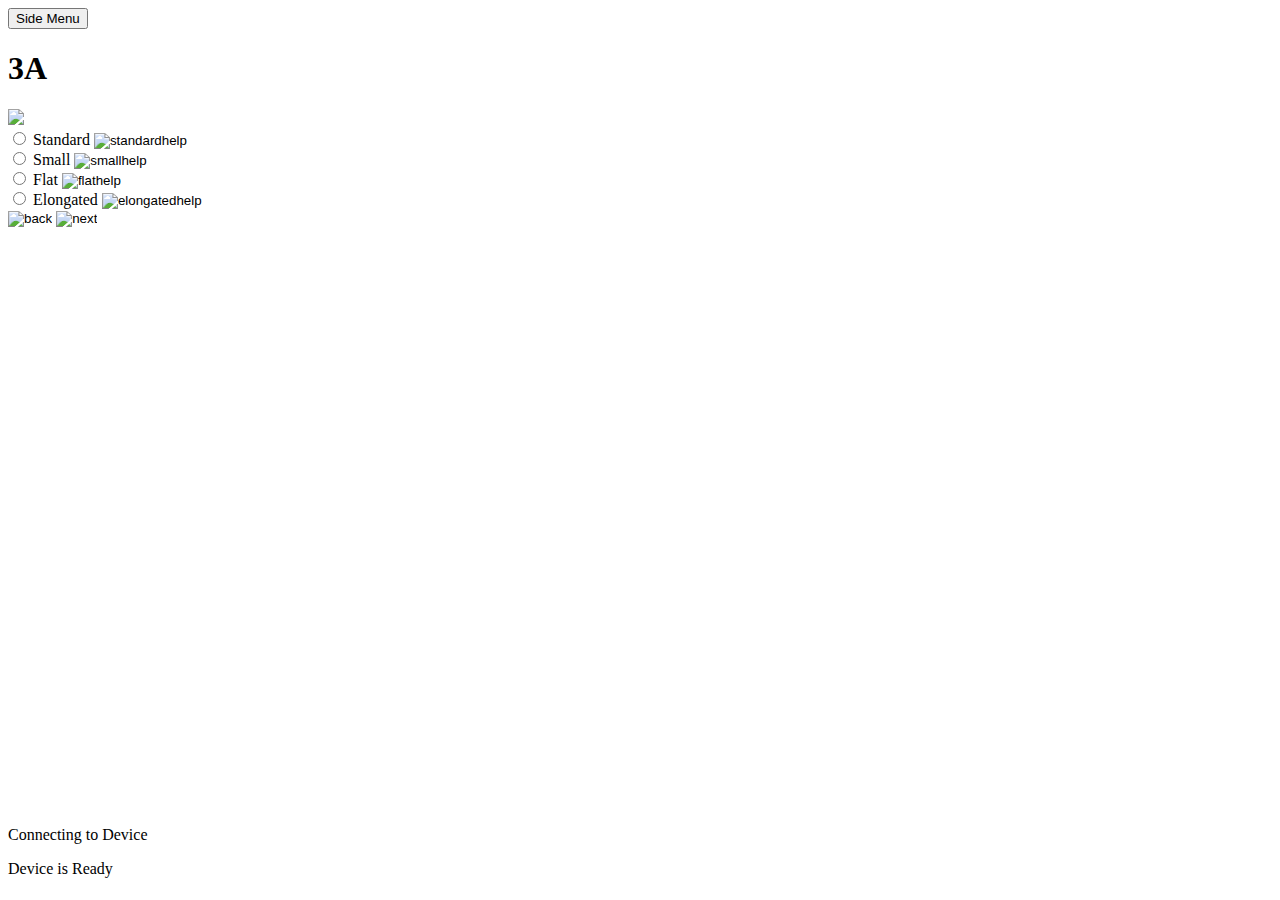
==== packapp/www/index.html @ 0bef7f3d "testing" ====
<!DOCTYPE html>
<!--
    Copyright (c) 2012-2014 Adobe Systems Incorporated. All rights reserved.

    Licensed to the Apache Software Foundation (ASF) under one
    or more contributor license agreements.  See the NOTICE file
    distributed with this work for additional information
    regarding copyright ownership.  The ASF licenses this file
    to you under the Apache License, Version 2.0 (the
    "License"); you may not use this file except in compliance
    with the License.  You may obtain a copy of the License at

    http://www.apache.org/licenses/LICENSE-2.0

    Unless required by applicable law or agreed to in writing,
    software distributed under the License is distributed on an
    "AS IS" BASIS, WITHOUT WARRANTIES OR CONDITIONS OF ANY
     KIND, either express or implied.  See the License for the
    specific language governing permissions and limitations
    under the License.
-->

<html>
    <head>
        <meta charset="utf-8" />
        <meta name="format-detection" content="telephone=no" />
        <meta name="msapplication-tap-highlight" content="no" />
        <!-- WARNING: for iOS 7, remove the width=device-width and height=device-height attributes. See https://issues.apache.org/jira/browse/CB-4323 -->
        <meta name="viewport" content="user-scalable=no, initial-scale=1, maximum-scale=1, minimum-scale=1, width=device-width, height=device-height, target-densitydpi=device-dpi" />
        <link rel="stylesheet" type="text/css" href="css/index.css" />
	<link rel="stylesheet" type="text/css" href="css/main.css" />
        <title>Hello World</title>
    </head>
    <body>
    	<div class="topbar">
		<!-- TODO side menu action /-->
		<button class="sidemenu">Side Menu</button> 
		<!-- TODO title css /-->
		<h1 class="title">3A</h1>
		<img class="istalogo" src="img/istalogo.png"/>
	</div>
	<div class="app">
		<form>
			<input type="radio" name="package" value="standard">
			Standard 
			<input type="image" name="standardhelp" value="standardhelp" src="img/help.png">
			<br>
			<input type="radio" name="package" value="small"> 
			Small
			<input type="image" name="smallhelp" value="smallhelp" src="img/help.png">
			<br>
			<input type="radio" name="package" value="flat">
			Flat 
			<input type="image" name="flathelp" value="flathelp" src="img/help.png">
			<br>
			<input type="radio" name="package" value="elongated"> 
			Elongated 
			<input type="image" name="elongatedhelp" value="elongatedhelp" src="img/help.png">
			<br>
			<input type="image" name="back" value="back" src="img/back.png">
			<input type="image" name="next" value="next" src="img/next.png">
		</form>
	</div>
        <div style="position:absolute; top:90%;" id="deviceready" class="blink">
        	<p class="event listening">Connecting to Device</p>
                <p class="event received">Device is Ready</p>
        </div>
        <script type="text/javascript" src="cordova.js"></script>
        <script type="text/javascript" src="js/index.js"></script>
        <script type="text/javascript">
            app.initialize();
        </script>
    </body>
</html>
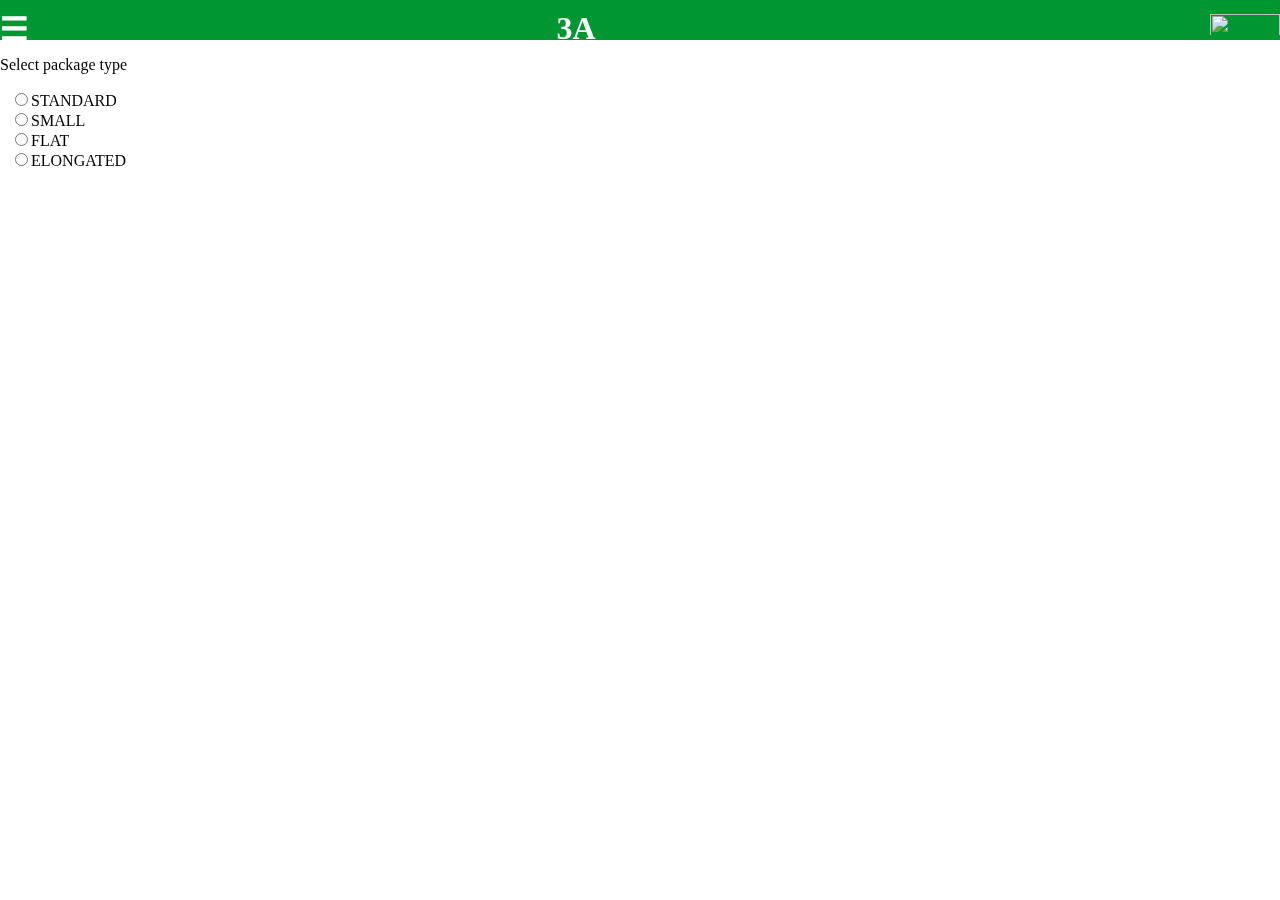
==== commit c8ea0d73: "Added my files" ====
--- a/packapp/www/index.html
+++ b/packapp/www/index.html
@@ -1,25 +1,4 @@
 <!DOCTYPE html>
-<!--
-    Copyright (c) 2012-2014 Adobe Systems Incorporated. All rights reserved.
-
-    Licensed to the Apache Software Foundation (ASF) under one
-    or more contributor license agreements.  See the NOTICE file
-    distributed with this work for additional information
-    regarding copyright ownership.  The ASF licenses this file
-    to you under the Apache License, Version 2.0 (the
-    "License"); you may not use this file except in compliance
-    with the License.  You may obtain a copy of the License at
-
-    http://www.apache.org/licenses/LICENSE-2.0
-
-    Unless required by applicable law or agreed to in writing,
-    software distributed under the License is distributed on an
-    "AS IS" BASIS, WITHOUT WARRANTIES OR CONDITIONS OF ANY
-     KIND, either express or implied.  See the License for the
-    specific language governing permissions and limitations
-    under the License.
--->
-
 <html>
     <head>
         <meta charset="utf-8" />
@@ -27,46 +6,52 @@
         <meta name="msapplication-tap-highlight" content="no" />
         <!-- WARNING: for iOS 7, remove the width=device-width and height=device-height attributes. See https://issues.apache.org/jira/browse/CB-4323 -->
         <meta name="viewport" content="user-scalable=no, initial-scale=1, maximum-scale=1, minimum-scale=1, width=device-width, height=device-height, target-densitydpi=device-dpi" />
-        <link rel="stylesheet" type="text/css" href="css/index.css" />
-	<link rel="stylesheet" type="text/css" href="css/main.css" />
+<!--        <link rel="stylesheet" type="text/css" href="css/index.css" />-->
+        <link rel="stylesheet" type="text/css" href="css/styles.css" />
+<script src="https://ajax.googleapis.com/ajax/libs/jquery/2.1.3/jquery.min.js"></script>
         <title>Hello World</title>
     </head>
     <body>
-    	<div class="topbar">
-		<!-- TODO side menu action /-->
-		<button class="sidemenu">Side Menu</button> 
-		<!-- TODO title css /-->
-		<h1 class="title">3A</h1>
-		<img class="istalogo" src="img/istalogo.png"/>
-	</div>
-	<div class="app">
-		<form>
-			<input type="radio" name="package" value="standard">
-			Standard 
-			<input type="image" name="standardhelp" value="standardhelp" src="img/help.png">
-			<br>
-			<input type="radio" name="package" value="small"> 
-			Small
-			<input type="image" name="smallhelp" value="smallhelp" src="img/help.png">
-			<br>
-			<input type="radio" name="package" value="flat">
-			Flat 
-			<input type="image" name="flathelp" value="flathelp" src="img/help.png">
-			<br>
-			<input type="radio" name="package" value="elongated"> 
-			Elongated 
-			<input type="image" name="elongatedhelp" value="elongatedhelp" src="img/help.png">
-			<br>
-			<input type="image" name="back" value="back" src="img/back.png">
-			<input type="image" name="next" value="next" src="img/next.png">
+<section id="main" class="main">
+	<article id="top-bar">
+		<h1>
+		<span id="navicon" onclick="openMenu()">&#9776;</span>
+		<span id="navtitle">3A</span>
+		<span id="logo"><img id="ista-logo" src="img/logo.png"/></span>
+		</h1>
+	</article>
+	<article>
+		<!--<h1>Main Menu Demo Title</h1>
+		<p>choose the "Package Selection" from the menu</p>
+-->
+		<p>Select package type</p>
+		<form action="">
+			<input type="radio" name="package_type" value="std">STANDARD <img src="img/info.png" onclick="info(0)" height="12" width="12" /><br />
+			<input type="radio" name="package_type" value="small">SMALL <img src="img/info.png" onclick="info(1)" height="12" width="12" /><br />
+			<input type="radio" name="package_type" value="flat">FLAT <img src="img/info.png" onclick="info(2)" height="12" width="12" /><br />
+			<input type="radio" name="package_type" value="elon">ELONGATED <img src="img/info.png" onclick="info(3)" height="12" width="12" /><br />
 		</form>
-	</div>
-        <div style="position:absolute; top:90%;" id="deviceready" class="blink">
-        	<p class="event listening">Connecting to Device</p>
-                <p class="event received">Device is Ready</p>
-        </div>
+	</article>
+</section>
+	<nav id="menu" class="menu">
+		<button id="close" onclick="closeMenu()">CLOSE</button>
+		<div onclick='menuitem(0)' class='menu-sel'>&nbsp; &#8226; Main</div>
+		<div onclick='menuitem(1)'>&nbsp; &#8226; 3A Description</div>
+		<div onclick='menuitem(2)'>&nbsp; &#8226; Overview</div>
+		<div onclick='menuitem(3)'>&nbsp; &#8226; Package Selection</div>
+		<div onclick='menuitem(4)'>&nbsp; &#8226; Test Sequence</div>
+		<div onclick='menuitem(5)'>&nbsp; &#8226; Equipment</div>
+		<div onclick='menuitem(6)'>&nbsp; &#8226; Identification of Surfaces</div>
+		<div onclick='menuitem(7)'>&nbsp; &#8226; Test 1 - Conditioning</div>
+		<div onclick='menuitem(8)'>&nbsp; &#8226; Test 2 (Opt) - Cont/Vib</div>
+		<div onclick='menuitem(9)'>&nbsp; &#8226; Test 3 - Shock (1<sup>st</sup> Seq)</div>
+		<div onclick='menuitem(10)'>&nbsp; &#8226; Test 4 - Vib</div>
+		<div onclick='menuitem(11)'>&nbsp; &#8226; Test 5</div>
+	</nav>
+	<div id="mask" class="mask"><div id="opaDiv" class="opaDiv"></div></div>
         <script type="text/javascript" src="cordova.js"></script>
         <script type="text/javascript" src="js/index.js"></script>
+        <script type="text/javascript" src="js/app.js"></script>
         <script type="text/javascript">
             app.initialize();
         </script>
--- a/packapp/www/css/styles.css
+++ b/packapp/www/css/styles.css
@@ -0,0 +1,76 @@
+body {
+	background-color: #fff;
+	margin: 0;
+}
+h1 {
+	margin: 0;
+}
+
+#top-bar {
+	color: #fff;
+	background-color: rgb(0,150,50);
+	width: 100%;
+	height: 20px;
+	padding: 10px 0px;
+}
+#navicon {
+	float: left;
+	width: 20%;
+	text-align: left;
+	cursor: pointer;
+}
+form {
+	padding-left: 10px;
+}
+#navtitle {
+	float: left;
+	width: 50%;
+	text-align: center;
+}
+#logo {
+	float: right;
+	height: 25px;
+	width: 70px;
+}
+#ista-logo {
+	height: 100%;
+	width: 100%;
+}
+
+.menu-sel {
+	background: #fff;
+	color: #000;
+}
+
+.menu {
+	position: fixed;
+	left: -200px;
+	top: 0;
+	width: 200px;
+	height: 100%;
+	z-index: 200;
+	background-color: rgb(0,150,50);
+	color: #fff;
+}
+.main {
+	position: fixed;
+	left: 0px;
+	width: 100%;
+	height: 100%;
+}
+.mask {
+	position: fixed;
+	left: 0;
+	top: 0;
+	height: 0;
+	width: 100%;
+	z-index: 100;
+	background: black;
+	opacity: 0;
+}
+.opaDiv {
+	height: 100%;
+	width: 100%;
+	background: #000;
+	opacity: 0;
+}
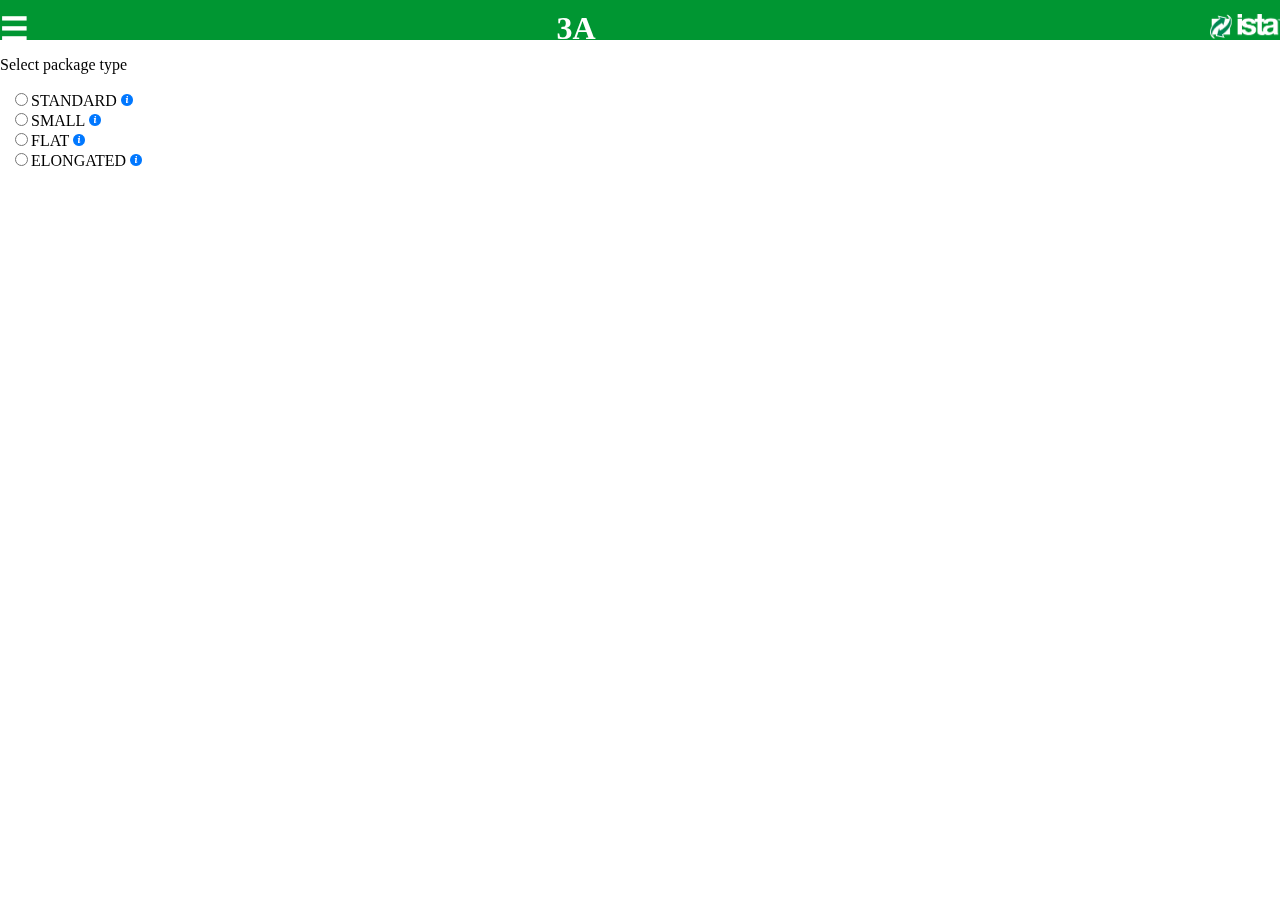
==== commit a722ba68: "Fixed images" ====
--- a/packapp/www/index.html
+++ b/packapp/www/index.html
@@ -17,7 +17,7 @@
 		<h1>
 		<span id="navicon" onclick="openMenu()">&#9776;</span>
 		<span id="navtitle">3A</span>
-		<span id="logo"><img id="ista-logo" src="img/logo.png"/></span>
+		<span id="logo"><img id="ista-logo" src="img/ISTA.png"/></span>
 		</h1>
 	</article>
 	<article>
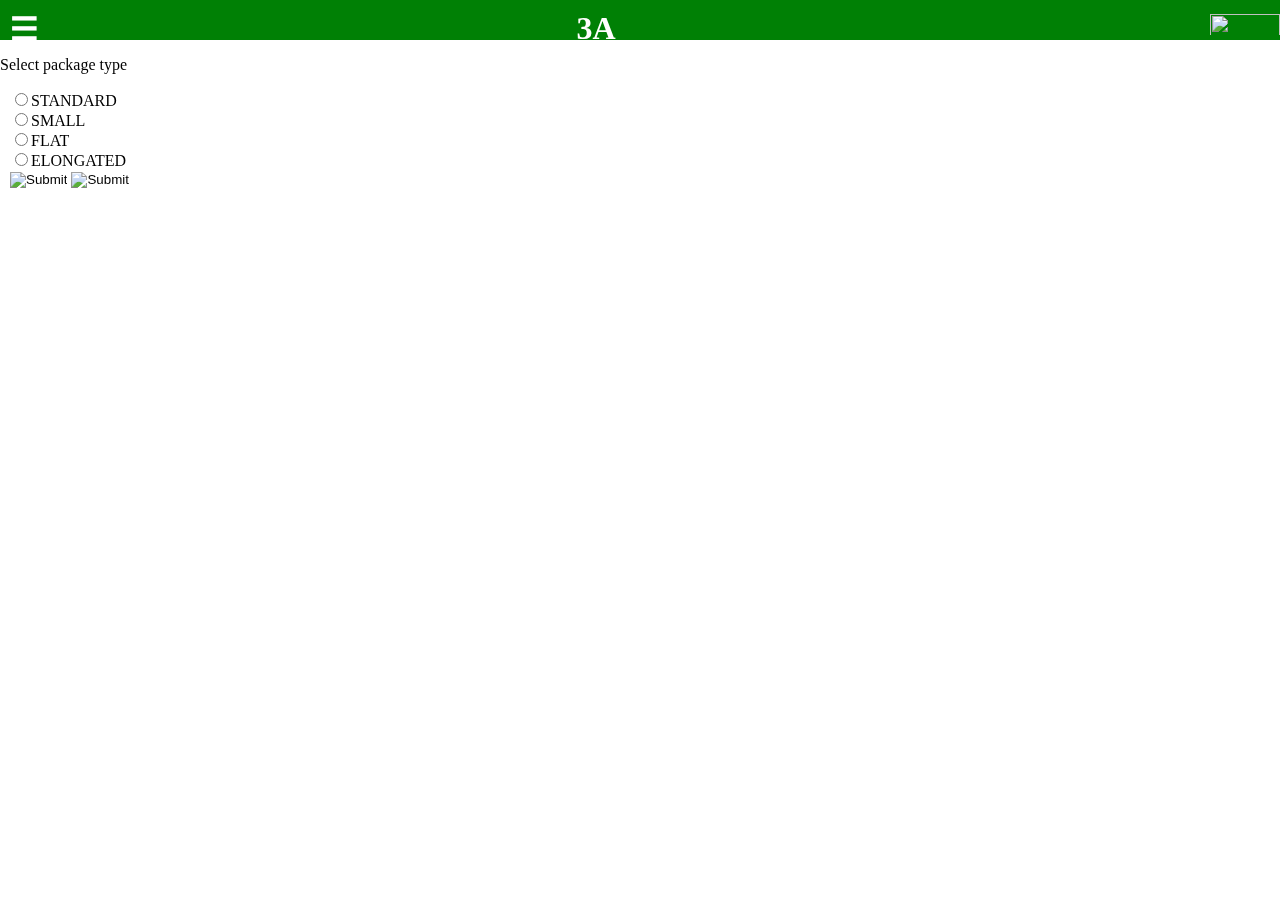
==== commit c068727f: "Made some changes" ====
--- a/packapp/www/index.html
+++ b/packapp/www/index.html
@@ -15,9 +15,9 @@
 <section id="main" class="main">
 	<article id="top-bar">
 		<h1>
-		<span id="navicon" onclick="openMenu()">&#9776;</span>
+		<span id="navicon" class="navicon" onclick="openMenu()">&#9776;</span>
 		<span id="navtitle">3A</span>
-		<span id="logo"><img id="ista-logo" src="img/ISTA.png"/></span>
+		<span id="logo"><img id="ista-logo" src="img/istalogo.png"/></span>
 		</h1>
 	</article>
 	<article>
@@ -26,10 +26,12 @@
 -->
 		<p>Select package type</p>
 		<form action="">
-			<input type="radio" name="package_type" value="std">STANDARD <img src="img/info.png" onclick="info(0)" height="12" width="12" /><br />
-			<input type="radio" name="package_type" value="small">SMALL <img src="img/info.png" onclick="info(1)" height="12" width="12" /><br />
-			<input type="radio" name="package_type" value="flat">FLAT <img src="img/info.png" onclick="info(2)" height="12" width="12" /><br />
-			<input type="radio" name="package_type" value="elon">ELONGATED <img src="img/info.png" onclick="info(3)" height="12" width="12" /><br />
+			<input type="radio" name="package_type" value="std">STANDARD <img src="img/help.png" onclick="info(0)" height="12" width="12" /><br />
+			<input type="radio" name="package_type" value="small">SMALL <img src="img/help.png" onclick="info(1)" height="12" width="12" /><br />
+			<input type="radio" name="package_type" value="flat">FLAT <img src="img/help.png" onclick="info(2)" height="12" width="12" /><br />
+			<input type="radio" name="package_type" value="elon">ELONGATED <img src="img/help.png" onclick="info(3)" height="12" width="12" /><br />
+			<input type="image" src="img/back.png">
+			<input type="image" src="img/next.png">
 		</form>
 	</article>
 </section>
--- a/packapp/www/css/styles.css
+++ b/packapp/www/css/styles.css
@@ -8,7 +8,7 @@
 
 #top-bar {
 	color: #fff;
-	background-color: rgb(0,150,50);
+	background-color: rgb(0,128,5);
 	width: 100%;
 	height: 20px;
 	padding: 10px 0px;
@@ -18,6 +18,7 @@
 	width: 20%;
 	text-align: left;
 	cursor: pointer;
+	padding: 0px 10px;
 }
 form {
 	padding-left: 10px;
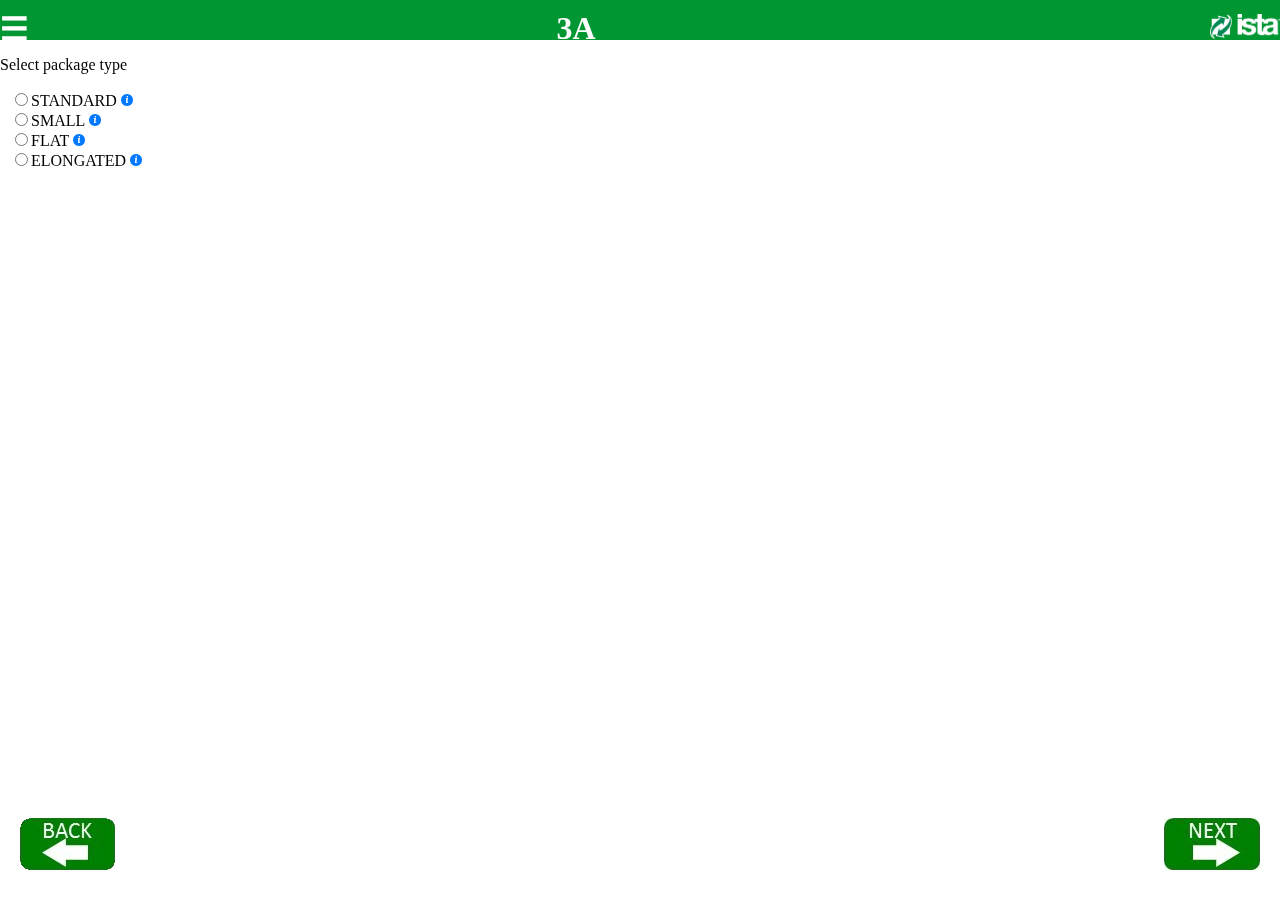
==== commit 825ac4cd: "Made the info tabs" ====
--- a/packapp/www/index.html
+++ b/packapp/www/index.html
@@ -15,42 +15,41 @@
 <section id="main" class="main">
 	<article id="top-bar">
 		<h1>
-		<span id="navicon" class="navicon" onclick="openMenu()">&#9776;</span>
+		<span id="navicon" onclick="openMenu()">&#9776;</span>
 		<span id="navtitle">3A</span>
-		<span id="logo"><img id="ista-logo" src="img/istalogo.png"/></span>
+		<span id="logo"><img id="ista-logo" src="img/ISTA.png"/></span>
 		</h1>
 	</article>
-	<article>
+	<article id="main_input">
 		<!--<h1>Main Menu Demo Title</h1>
 		<p>choose the "Package Selection" from the menu</p>
 -->
 		<p>Select package type</p>
-		<form action="">
-			<input type="radio" name="package_type" value="std">STANDARD <img src="img/help.png" onclick="info(0)" height="12" width="12" /><br />
-			<input type="radio" name="package_type" value="small">SMALL <img src="img/help.png" onclick="info(1)" height="12" width="12" /><br />
-			<input type="radio" name="package_type" value="flat">FLAT <img src="img/help.png" onclick="info(2)" height="12" width="12" /><br />
-			<input type="radio" name="package_type" value="elon">ELONGATED <img src="img/help.png" onclick="info(3)" height="12" width="12" /><br />
-			<input type="image" src="img/back.png">
-			<input type="image" src="img/next.png">
+		<form action="" id="package_type">
+			<input type="radio" name="package_type" value="std">STANDARD <img src="img/info.png" onclick="package_std()" height="12" width="12" /><br />
+			<input type="radio" name="package_type" value="small">SMALL <img src="img/info.png" onclick="package_sm()" height="12" width="12" /><br />
+			<input type="radio" name="package_type" value="flat">FLAT <img src="img/info.png" onclick="package_fl()" height="12" width="12" /><br />
+			<input type="radio" name="package_type" value="elon">ELONGATED <img src="img/info.png" onclick="package_el()" height="12" width="12" /><br />
 		</form>
+		<img id="back-button" src="img/Back.png" />
+		<img id="next-button" src="img/Next.png" />
 	</article>
 </section>
 	<nav id="menu" class="menu">
-		<button id="close" onclick="closeMenu()">CLOSE</button>
-		<div onclick='menuitem(0)' class='menu-sel'>&nbsp; &#8226; Main</div>
-		<div onclick='menuitem(1)'>&nbsp; &#8226; 3A Description</div>
-		<div onclick='menuitem(2)'>&nbsp; &#8226; Overview</div>
-		<div onclick='menuitem(3)'>&nbsp; &#8226; Package Selection</div>
-		<div onclick='menuitem(4)'>&nbsp; &#8226; Test Sequence</div>
-		<div onclick='menuitem(5)'>&nbsp; &#8226; Equipment</div>
-		<div onclick='menuitem(6)'>&nbsp; &#8226; Identification of Surfaces</div>
-		<div onclick='menuitem(7)'>&nbsp; &#8226; Test 1 - Conditioning</div>
-		<div onclick='menuitem(8)'>&nbsp; &#8226; Test 2 (Opt) - Cont/Vib</div>
-		<div onclick='menuitem(9)'>&nbsp; &#8226; Test 3 - Shock (1<sup>st</sup> Seq)</div>
-		<div onclick='menuitem(10)'>&nbsp; &#8226; Test 4 - Vib</div>
-		<div onclick='menuitem(11)'>&nbsp; &#8226; Test 5</div>
+		<div onclick='main(1)' class='menu-sel'>&nbsp; &#8226; Main</div>
+		<div onclick='description(1)'>&nbsp; &#8226; 3A Description</div>
+		<div onclick='overview(1)'>&nbsp; &#8226; Overview</div>
+		<div onclick='package_selection(1)'>&nbsp; &#8226; Package Selection</div>
+		<div onclick='test_sequence(1)'>&nbsp; &#8226; Test Sequence</div>
+		<div onclick='equipment(1)'>&nbsp; &#8226; Equipment</div>
+		<div onclick='surfaces_identification(1)'>&nbsp; &#8226; Identification of Surfaces</div>
+		<div onclick='test_1(1)'>&nbsp; &#8226; Test 1 - Conditioning</div>
+		<div onclick='test_2(1)'>&nbsp; &#8226; Test 2 (Opt) - Cont/Vib</div>
+		<div onclick='test_3(1)'>&nbsp; &#8226; Test 3 - Shock (1<sup>st</sup> Seq)</div>
+		<div onclick='test_4(1)'>&nbsp; &#8226; Test 4 - Vib</div>
+		<div onclick='test_5(1)'>&nbsp; &#8226; Test 5</div>
 	</nav>
-	<div id="mask" class="mask"><div id="opaDiv" class="opaDiv"></div></div>
+	<div id="mask" class="mask" onclick="closeMenu()"></div>
         <script type="text/javascript" src="cordova.js"></script>
         <script type="text/javascript" src="js/index.js"></script>
         <script type="text/javascript" src="js/app.js"></script>
--- a/packapp/www/css/styles.css
+++ b/packapp/www/css/styles.css
@@ -8,7 +8,7 @@
 
 #top-bar {
 	color: #fff;
-	background-color: rgb(0,128,5);
+	background-color: rgb(0,150,50);
 	width: 100%;
 	height: 20px;
 	padding: 10px 0px;
@@ -18,7 +18,6 @@
 	width: 20%;
 	text-align: left;
 	cursor: pointer;
-	padding: 0px 10px;
 }
 form {
 	padding-left: 10px;
@@ -59,6 +58,21 @@
 	width: 100%;
 	height: 100%;
 }
+.intro {
+	margin: 20px 10px 10px;
+}
+.example {
+	margin: 10px;
+	float: left;
+}
+.imgs {
+	width: 100%;
+	float: left;
+}
+.boxes {
+	margin: 10px;
+}
+
 .mask {
 	position: fixed;
 	left: 0;
@@ -69,9 +83,13 @@
 	background: black;
 	opacity: 0;
 }
-.opaDiv {
-	height: 100%;
-	width: 100%;
-	background: #000;
-	opacity: 0;
+#back-button {
+	position: fixed;
+	left: 20px;
+	bottom: 30px;
 }
+#next-button {
+	position: fixed;
+	right: 20px;
+	bottom: 30px;
+}
